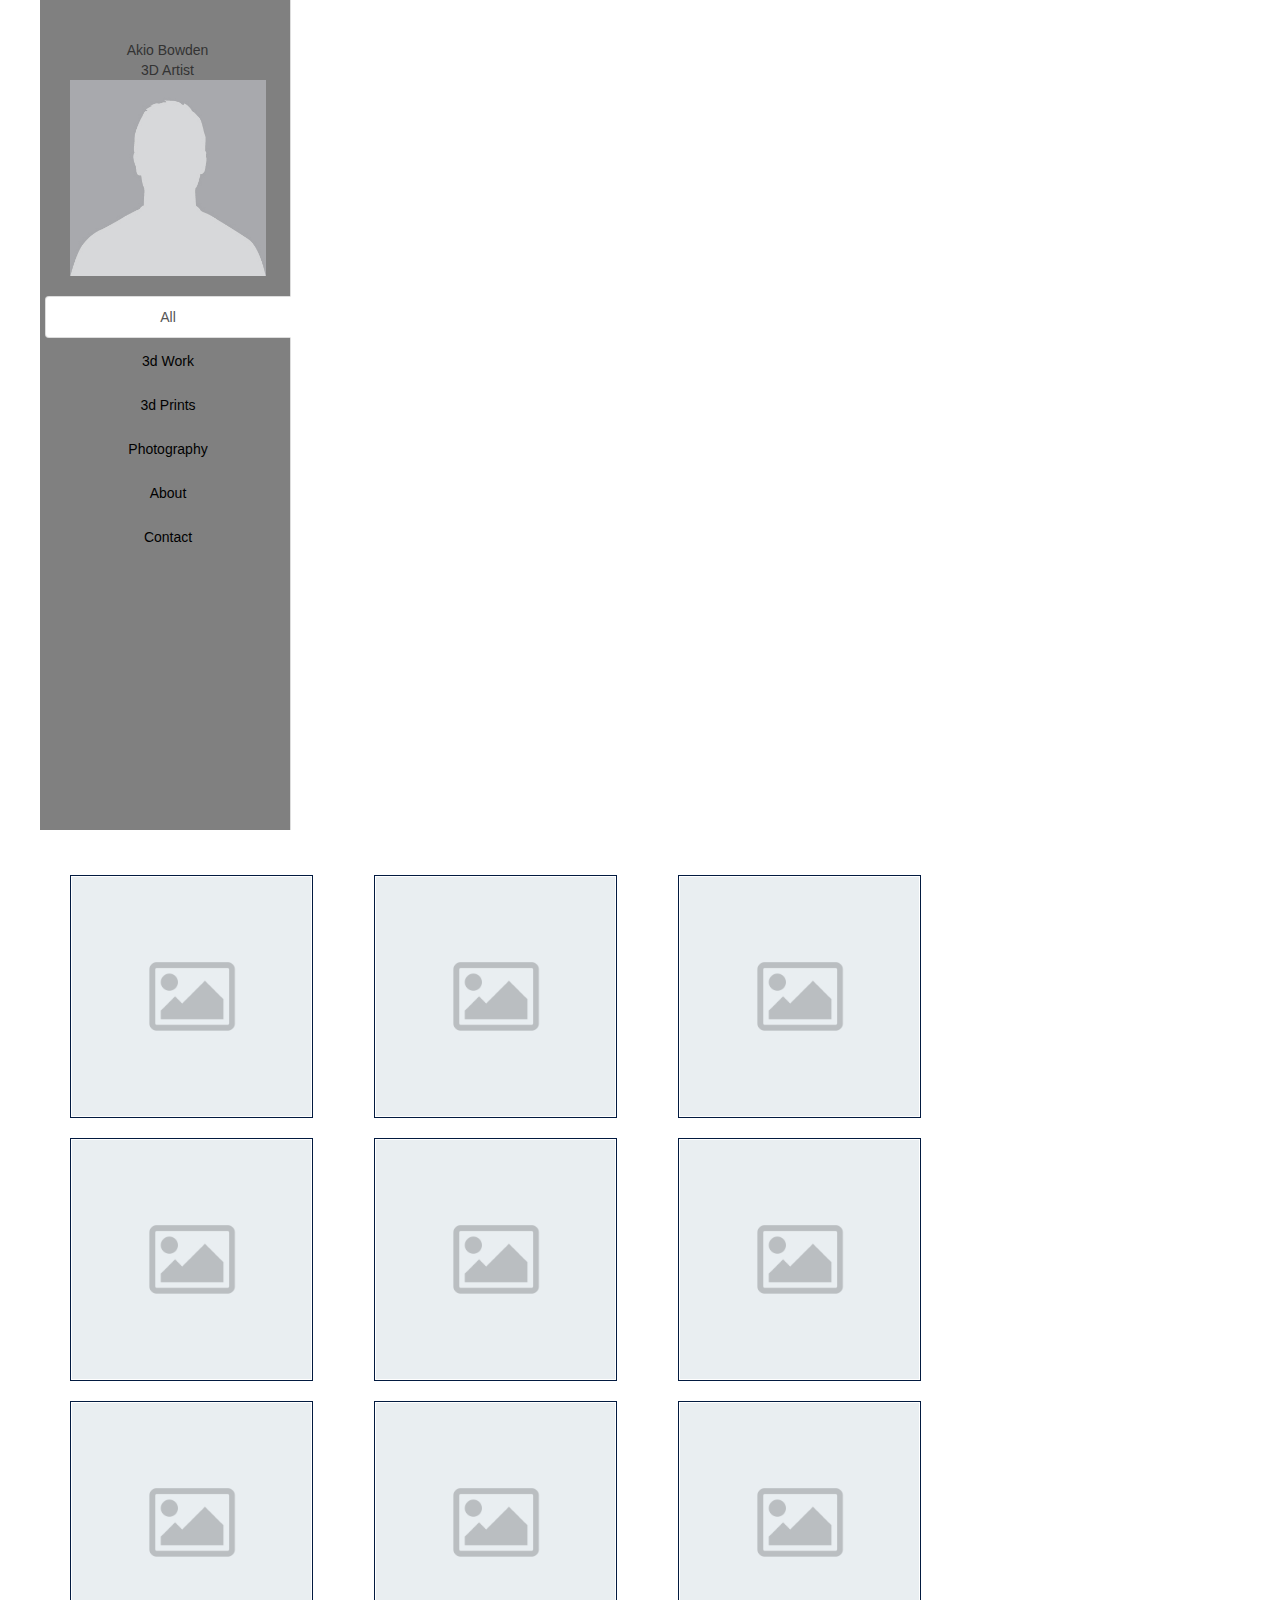
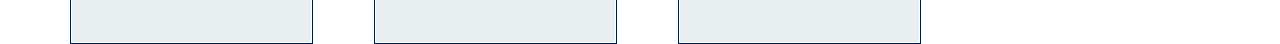
==== index.html @ 57e938fd "formated navbar and images, not fully responsive, but works full screen" ====
<!DOCTYPE html>
<html lang="en">
  <head>
    <title>Akio Bowden</title>
    <meta charset="utf-8">
    <meta name="viewport" content="width=device-width, initial-scale=1">
    <link rel="stylesheet" href="css/styles.css" type="text/css">
    <link href="https://maxcdn.bootstrapcdn.com/bootstrap/3.3.7/css/bootstrap.min.css" rel="stylesheet">
    <script src="https://ajax.googleapis.com/ajax/libs/jquery/3.3.1/jquery.min.js"></script>
    <script src="https://maxcdn.bootstrapcdn.com/bootstrap/3.3.7/js/bootstrap.min.js"></script>
  </head>
  <body>
  <div class="container-fluid">
      <div class="row">
  			<!-- nav bar -->
          <div class="col-sm-3 tabbable tabs-left">
      				<ul class="nav nav-tabs">
                <div class="user-info">
                  <li class="user-title">Akio Bowden</li>
                  <li class="job-title">3D Artist</li>
                  <img src="img/placeholder-user.png" alt="Akio Bowden" class="user-img">
                </div>
      					<li class="active"><a href="#home" data-toggle="tab">All</a></li>
      					<li><a href="#3dwork" data-toggle="tab">3d Work</a></li>
      					<li><a href="#3dprints" data-toggle="tab">3d Prints</a></li>
      					<li><a href="#photography" data-toggle="tab">Photography</a></li>
      					<li><a href="#about" data-toggle="tab">About</a></li>
      					<li><a href="#contact" data-toggle="tab">Contact</a></li>
      				</ul>
          </div>
          <!-- tab content -->
          <div class="col-sm-9 tab-content">
    				<!-- <div class="tab-content"> -->
    					<div class="tab-pane active" id="home">
                  <table>
                    <tr>
                      <td class="table-img"><img class="img-content" src="img/placeholder-img.png" alt="placeholder"></td>
                      <td class="table-img"><img class="img-content" src="img/placeholder-img.png" alt="placeholder"></td>
                      <td class="table-img"><img class="img-content" src="img/placeholder-img.png" alt="placeholder"></td>
                    </tr>
                    <tr>
                      <td class="table-img"><img class="img-content" src="img/placeholder-img.png" alt="placeholder"></td>
                      <td class="table-img"><img class="img-content" src="img/placeholder-img.png" alt="placeholder"></td>
                      <td class="table-img"><img class="img-content" src="img/placeholder-img.png" alt="placeholder"></td>
                    </tr>
                    <tr>
                      <td class="table-img"><img class="img-content" src="img/placeholder-img.png" alt="placeholder"></td>
                      <td class="table-img"><img class="img-content" src="img/placeholder-img.png" alt="placeholder"></td>
                      <td class="table-img"><img class="img-content" src="img/placeholder-img.png" alt="placeholder"></td>
                    </tr>
                  </table>
    					</div>
    					<div class="tab-pane" id="about">
    						<div class="">
    							<h1>About Tab</h1>
    							<p>because they are the most important for an encyclopedia to have, as determined by the community of participating editors. They may also be of interest to readers as an alternative to lists of overview articles.</p>
    						</div>
    					</div>

    					<div class="tab-pane" id="services">
    						<div class="">
    							<h1>Services Tab</h1>
    							<p>meant to identify articles which deserve editor attention because they are the most important for an encyclopedia to have, as determined by the community of participating editors. They may also be of interest to readers as an alternative to lists of overview articles.</p>
    						</div>
    					</div>

    					<div class="tab-pane" id="contact">
    						 <div class="">
    							<h1>Contact Tab</h1>
    							<p>deserve editor attention because they are the most important for an encyclopedia to have, as determined by the community of participating editors. They may also be of interest to readers as an alternative to lists of overview articles.</p>
    						 </div>
    					</div>
    				<!-- </div> -->
    			</div>
  			<!-- /tabs -->
  		</div>
  	</div>
  </body>
</html>
---- css/styles.css ----
/*------ Left Side Nav Bar Menu CSS ------*/
.tab-content > .tab-pane,
.pill-content > .pill-pane {
  display: none;
}

.tab-content > .active,
.pill-content > .active {
  display: block;
}

.tabs-left {
  max-width: 300px;
  margin-right: 50px;
}

.tabs-left > .nav-tabs > li {
  float: none;
}

.tabs-left > .nav-tabs {
  padding-top: 40px;
  background-color: grey;
}

.tabs-left > .nav-tabs > li > a {
  color: black;
  min-width: 74px;
  margin-right: 0;
  margin-bottom: 3px;
}

.tabs-left > .nav-tabs {
  /*float: left;*/
  margin-right: 19px;
  border-right: 1px solid #ddd;
  border-bottom: 0;
  /*width: 20%;*/
  /*height: 100%;*/
  /*height: 500px;*/
  text-align: center;
  padding-bottom: 100%;

  padding-left: 5px;
  /*position: absolute;*/
}

.tabs-left > .nav-tabs > li > a {
  margin-right: -1px;
  -webkit-border-radius: 4px 0 0 4px;
     -moz-border-radius: 4px 0 0 4px;
          border-radius: 4px 0 0 4px;
}

.tabs-left > .nav-tabs > li > a:hover,
.tabs-left > .nav-tabs > li > a:focus {
  border-color: #eeeeee #dddddd #eeeeee #eeeeee;
}

.tabs-left > .nav-tabs .active > a,
.tabs-left > .nav-tabs .active > a:hover,
.tabs-left > .nav-tabs .active > a:focus {
  border-color: #ddd transparent #ddd #ddd;
  *border-right-color: #ffffff;
}

.user-img {
  width: 80%;
  height: 80%;
}

.user-info {
  padding-bottom: 20px;
}

/*tab content css*/
.tab-content {
  padding-top: 25px;
  text-align: center;
  /*width: 100%;*/
  float: right;
}

.table-img {
  padding-top: 20px;
}

.img-content {
  padding:1px;
  border:1px solid #021a40;
  width: 80%;
  height: 80%;
}

body {
  padding-left: 25px;
}
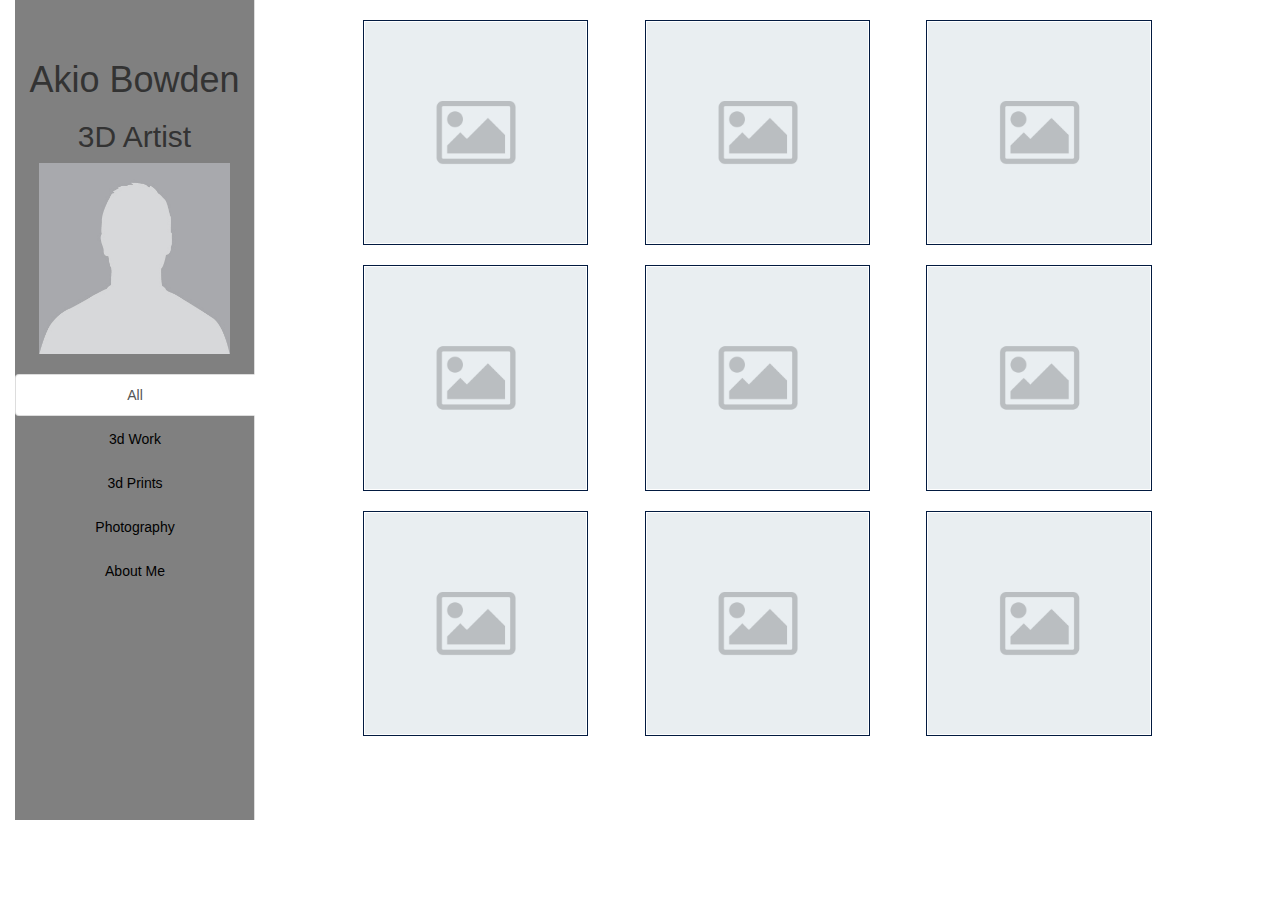
==== commit 3605863b: "Cleaned up css, reformatted layout so navbar is floated left and tab-content has no float, but took " ====
--- a/index.html
+++ b/index.html
@@ -11,21 +11,23 @@
   </head>
   <body>
   <div class="container-fluid">
-      <div class="row">
+      <div class="row main-row">
   			<!-- nav bar -->
           <div class="col-sm-3 tabbable tabs-left">
       				<ul class="nav nav-tabs">
                 <div class="user-info">
-                  <li class="user-title">Akio Bowden</li>
-                  <li class="job-title">3D Artist</li>
-                  <img src="img/placeholder-user.png" alt="Akio Bowden" class="user-img">
+                  <li class="user-title"><h1>Akio Bowden</h1></li>
+                  <li class="job-title"><h2>3D Artist</h2></li>
+                  <figure>
+                    <img src="img/placeholder-user.png" alt="Akio Bowden" class="user-img">
+                  </figure>
                 </div>
       					<li class="active"><a href="#home" data-toggle="tab">All</a></li>
       					<li><a href="#3dwork" data-toggle="tab">3d Work</a></li>
       					<li><a href="#3dprints" data-toggle="tab">3d Prints</a></li>
       					<li><a href="#photography" data-toggle="tab">Photography</a></li>
-      					<li><a href="#about" data-toggle="tab">About</a></li>
-      					<li><a href="#contact" data-toggle="tab">Contact</a></li>
+      					<li><a href="#about" data-toggle="tab">About Me</a></li>
+      					<!-- <li><a href="#contact" data-toggle="tab">Contact</a></li> -->
       				</ul>
           </div>
           <!-- tab content -->
@@ -34,40 +36,51 @@
     					<div class="tab-pane active" id="home">
                   <table>
                     <tr>
-                      <td class="table-img"><img class="img-content" src="img/placeholder-img.png" alt="placeholder"></td>
-                      <td class="table-img"><img class="img-content" src="img/placeholder-img.png" alt="placeholder"></td>
-                      <td class="table-img"><img class="img-content" src="img/placeholder-img.png" alt="placeholder"></td>
+                      <td class="table-img"><figure><img class="img-content" src="img/placeholder-img.png" alt="placeholder"></figure></td>
+                      <td class="table-img"><figure><img class="img-content" src="img/placeholder-img.png" alt="placeholder"></figure></td>
+                      <td class="table-img"><figure><img class="img-content" src="img/placeholder-img.png" alt="placeholder"></figure></td>
                     </tr>
                     <tr>
-                      <td class="table-img"><img class="img-content" src="img/placeholder-img.png" alt="placeholder"></td>
-                      <td class="table-img"><img class="img-content" src="img/placeholder-img.png" alt="placeholder"></td>
-                      <td class="table-img"><img class="img-content" src="img/placeholder-img.png" alt="placeholder"></td>
+                      <td class="table-img"><figure><img class="img-content" src="img/placeholder-img.png" alt="placeholder"></figure></td>
+                      <td class="table-img"><figure><img class="img-content" src="img/placeholder-img.png" alt="placeholder"></figure></td>
+                      <td class="table-img"><figure><img class="img-content" src="img/placeholder-img.png" alt="placeholder"></figure></td>
                     </tr>
                     <tr>
-                      <td class="table-img"><img class="img-content" src="img/placeholder-img.png" alt="placeholder"></td>
-                      <td class="table-img"><img class="img-content" src="img/placeholder-img.png" alt="placeholder"></td>
-                      <td class="table-img"><img class="img-content" src="img/placeholder-img.png" alt="placeholder"></td>
+                      <td class="table-img"><figure><img class="img-content" src="img/placeholder-img.png" alt="placeholder"></figure></td>
+                      <td class="table-img"><figure><img class="img-content" src="img/placeholder-img.png" alt="placeholder"></figure></td>
+                      <td class="table-img"><figure><img class="img-content" src="img/placeholder-img.png" alt="placeholder"></figure></td>
                     </tr>
                   </table>
     					</div>
+
+              <div class="tab-pane" id="3dwork">
+                <div class="">
+                  <table>
+                    <tr>
+                      <td class="table-img"><figure><img class="img-content" src="img/placeholder-img.png" alt="placeholder"></figure></td>
+                      <td class="table-img"><figure><img class="img-content" src="img/placeholder-img.png" alt="placeholder"></figure></td>
+                      <td class="table-img"><figure><img class="img-content" src="img/placeholder-img.png" alt="placeholder"></figure></td>
+                    </tr>
+                  </table>
+                </div>
+              </div>
+
     					<div class="tab-pane" id="about">
     						<div class="">
-    							<h1>About Tab</h1>
+    							<h1>About Me</h1>
     							<p>because they are the most important for an encyclopedia to have, as determined by the community of participating editors. They may also be of interest to readers as an alternative to lists of overview articles.</p>
-    						</div>
-    					</div>
-
-    					<div class="tab-pane" id="services">
-    						<div class="">
-    							<h1>Services Tab</h1>
-    							<p>meant to identify articles which deserve editor attention because they are the most important for an encyclopedia to have, as determined by the community of participating editors. They may also be of interest to readers as an alternative to lists of overview articles.</p>
+                  <button><a href="#contact" data-toggle="tab">Contact Me</a></button>
     						</div>
     					</div>
 
     					<div class="tab-pane" id="contact">
     						 <div class="">
-    							<h1>Contact Tab</h1>
-    							<p>deserve editor attention because they are the most important for an encyclopedia to have, as determined by the community of participating editors. They may also be of interest to readers as an alternative to lists of overview articles.</p>
+    							<h1>Send me an email!</h1>
+                  <form>
+                    <textarea placeholder="Add message here..." cols="90" rows="8" style="resize: none;"></textarea>
+                    <br>
+                    <button id="send-email-btn">Send</button>
+                  </form>
     						 </div>
     					</div>
     				<!-- </div> -->
--- a/css/styles.css
+++ b/css/styles.css
@@ -1,4 +1,8 @@
 /*------ Left Side Nav Bar Menu CSS ------*/
+.container-fluid {
+  /*position: relative;*/
+}
+
 .tab-content > .tab-pane,
 .pill-content > .pill-pane {
   display: none;
@@ -10,17 +14,11 @@
 }
 
 .tabs-left {
-  max-width: 300px;
-  margin-right: 50px;
+  /*position: relative;*/
 }
 
 .tabs-left > .nav-tabs > li {
   float: none;
-}
-
-.tabs-left > .nav-tabs {
-  padding-top: 40px;
-  background-color: grey;
 }
 
 .tabs-left > .nav-tabs > li > a {
@@ -31,18 +29,17 @@
 }
 
 .tabs-left > .nav-tabs {
-  /*float: left;*/
+  background-color: grey;
+  text-align: center;
+  float: left;
+  height: 820px;
+  width: 240px;
+  padding-top: 40px;
+  /*padding-bottom: 100%;*/
+  /*padding-left: 5px;*/
   margin-right: 19px;
   border-right: 1px solid #ddd;
   border-bottom: 0;
-  /*width: 20%;*/
-  /*height: 100%;*/
-  /*height: 500px;*/
-  text-align: center;
-  padding-bottom: 100%;
-
-  padding-left: 5px;
-  /*position: absolute;*/
 }
 
 .tabs-left > .nav-tabs > li > a {
@@ -75,10 +72,9 @@
 
 /*tab content css*/
 .tab-content {
-  padding-top: 25px;
+  padding-right: 100px !important;
+  padding-bottom: 20px;
   text-align: center;
-  /*width: 100%;*/
-  float: right;
 }
 
 .table-img {
@@ -93,5 +89,19 @@
 }
 
 body {
-  padding-left: 25px;
+   min-width:1080px;        /* Suppose you want minimum width of 1000px */
+   width: auto !important;  /* Firefox will set width as auto */
+   width:1080px;            /* As IE6 ignores !important it will set width as 1000px; */
+   /*position: absolute;*/
+   height: 820px;
+   /*height: 100%;*/
+    top: 0;
+    left: 0;
+    right: 0;
+    bottom: 0;
+  /*overflow: auto;*/
 }
+
+html {
+  height: 100%;
+}
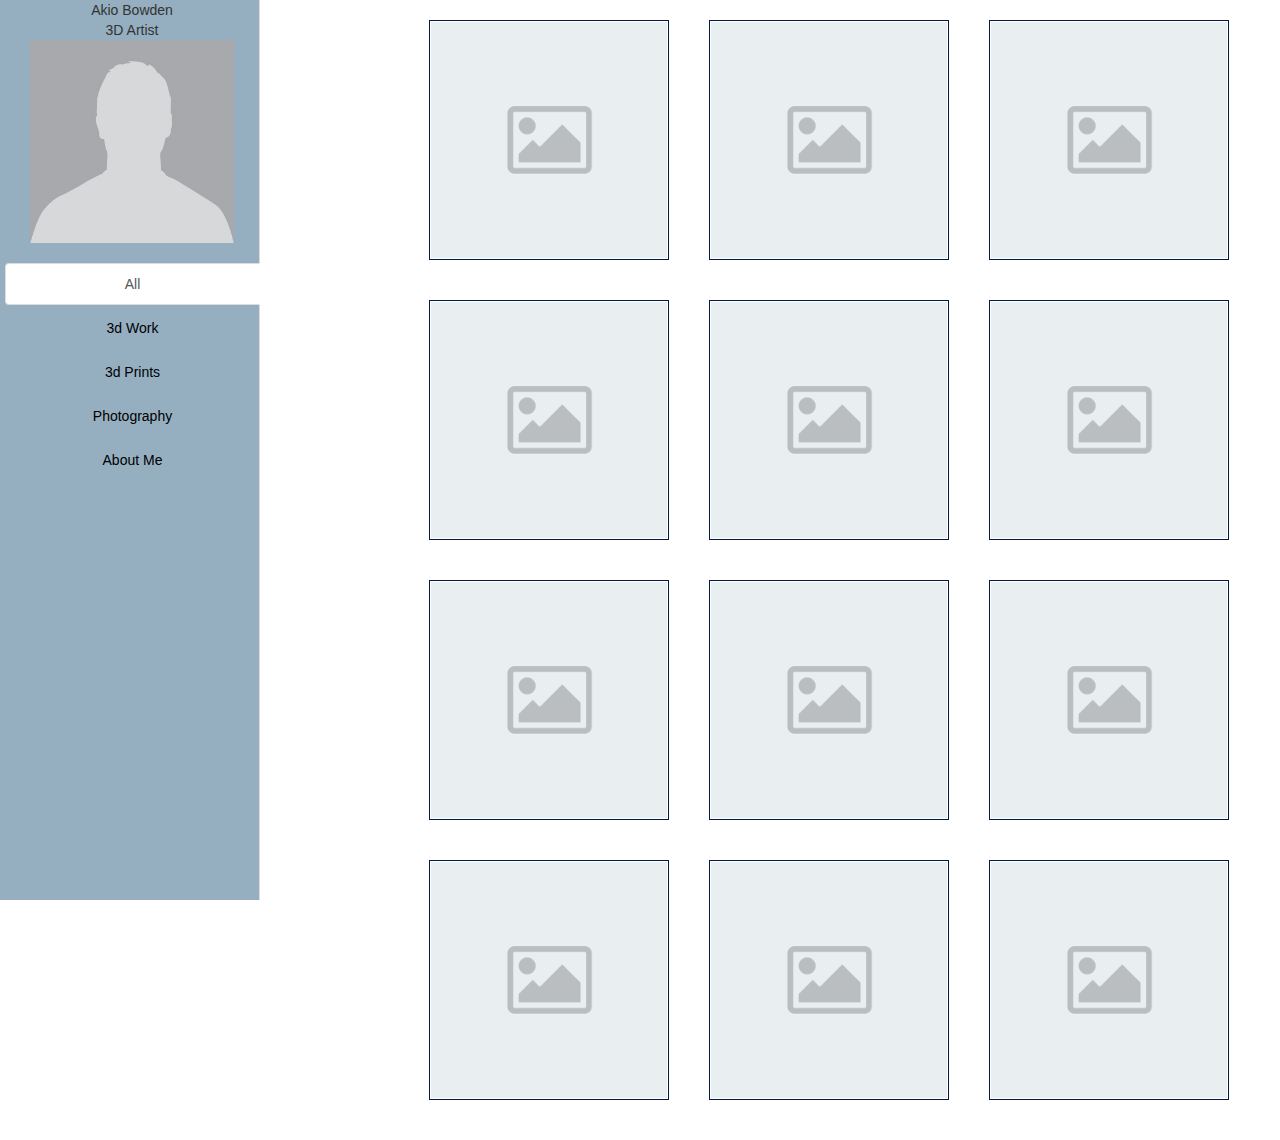
==== commit aff360d2: "Changed navbar position and tab-content css to make it formatted so it is somewhat responsive but ca" ====
--- a/index.html
+++ b/index.html
@@ -1,92 +1,125 @@
 <!DOCTYPE html>
 <html lang="en">
-  <head>
-    <title>Akio Bowden</title>
-    <meta charset="utf-8">
-    <meta name="viewport" content="width=device-width, initial-scale=1">
-    <link rel="stylesheet" href="css/styles.css" type="text/css">
-    <link href="https://maxcdn.bootstrapcdn.com/bootstrap/3.3.7/css/bootstrap.min.css" rel="stylesheet">
-    <script src="https://ajax.googleapis.com/ajax/libs/jquery/3.3.1/jquery.min.js"></script>
-    <script src="https://maxcdn.bootstrapcdn.com/bootstrap/3.3.7/js/bootstrap.min.js"></script>
-  </head>
-  <body>
+<head>
+  <title>Akio Bowden</title>
+  <meta charset="utf-8">
+  <meta name="viewport" content="width=device-width, initial-scale=1">
+  <link rel="stylesheet" href="css/styles.css" type="text/css">
+  <link href="https://maxcdn.bootstrapcdn.com/bootstrap/3.3.7/css/bootstrap.min.css" rel="stylesheet">
+  <script src="https://ajax.googleapis.com/ajax/libs/jquery/3.3.1/jquery.min.js"></script>
+  <script src="https://maxcdn.bootstrapcdn.com/bootstrap/3.3.7/js/bootstrap.min.js"></script>
+</head>
+<body>
   <div class="container-fluid">
-      <div class="row main-row">
-  			<!-- nav bar -->
-          <div class="col-sm-3 tabbable tabs-left">
-      				<ul class="nav nav-tabs">
-                <div class="user-info">
-                  <li class="user-title"><h1>Akio Bowden</h1></li>
-                  <li class="job-title"><h2>3D Artist</h2></li>
-                  <figure>
-                    <img src="img/placeholder-user.png" alt="Akio Bowden" class="user-img">
-                  </figure>
-                </div>
-      					<li class="active"><a href="#home" data-toggle="tab">All</a></li>
-      					<li><a href="#3dwork" data-toggle="tab">3d Work</a></li>
-      					<li><a href="#3dprints" data-toggle="tab">3d Prints</a></li>
-      					<li><a href="#photography" data-toggle="tab">Photography</a></li>
-      					<li><a href="#about" data-toggle="tab">About Me</a></li>
-      					<!-- <li><a href="#contact" data-toggle="tab">Contact</a></li> -->
-      				</ul>
-          </div>
-          <!-- tab content -->
-          <div class="col-sm-9 tab-content">
-    				<!-- <div class="tab-content"> -->
-    					<div class="tab-pane active" id="home">
-                  <table>
-                    <tr>
-                      <td class="table-img"><figure><img class="img-content" src="img/placeholder-img.png" alt="placeholder"></figure></td>
-                      <td class="table-img"><figure><img class="img-content" src="img/placeholder-img.png" alt="placeholder"></figure></td>
-                      <td class="table-img"><figure><img class="img-content" src="img/placeholder-img.png" alt="placeholder"></figure></td>
-                    </tr>
-                    <tr>
-                      <td class="table-img"><figure><img class="img-content" src="img/placeholder-img.png" alt="placeholder"></figure></td>
-                      <td class="table-img"><figure><img class="img-content" src="img/placeholder-img.png" alt="placeholder"></figure></td>
-                      <td class="table-img"><figure><img class="img-content" src="img/placeholder-img.png" alt="placeholder"></figure></td>
-                    </tr>
-                    <tr>
-                      <td class="table-img"><figure><img class="img-content" src="img/placeholder-img.png" alt="placeholder"></figure></td>
-                      <td class="table-img"><figure><img class="img-content" src="img/placeholder-img.png" alt="placeholder"></figure></td>
-                      <td class="table-img"><figure><img class="img-content" src="img/placeholder-img.png" alt="placeholder"></figure></td>
-                    </tr>
-                  </table>
-    					</div>
-
-              <div class="tab-pane" id="3dwork">
-                <div class="">
-                  <table>
-                    <tr>
-                      <td class="table-img"><figure><img class="img-content" src="img/placeholder-img.png" alt="placeholder"></figure></td>
-                      <td class="table-img"><figure><img class="img-content" src="img/placeholder-img.png" alt="placeholder"></figure></td>
-                      <td class="table-img"><figure><img class="img-content" src="img/placeholder-img.png" alt="placeholder"></figure></td>
-                    </tr>
-                  </table>
-                </div>
-              </div>
-
-    					<div class="tab-pane" id="about">
-    						<div class="">
-    							<h1>About Me</h1>
-    							<p>because they are the most important for an encyclopedia to have, as determined by the community of participating editors. They may also be of interest to readers as an alternative to lists of overview articles.</p>
-                  <button><a href="#contact" data-toggle="tab">Contact Me</a></button>
-    						</div>
-    					</div>
-
-    					<div class="tab-pane" id="contact">
-    						 <div class="">
-    							<h1>Send me an email!</h1>
-                  <form>
-                    <textarea placeholder="Add message here..." cols="90" rows="8" style="resize: none;"></textarea>
-                    <br>
-                    <button id="send-email-btn">Send</button>
-                  </form>
-    						 </div>
-    					</div>
-    				<!-- </div> -->
-    			</div>
-  			<!-- /tabs -->
-  		</div>
-  	</div>
-  </body>
+    <!-- nav bar -->
+    <div class="tabbable tabs-left">
+      <ul class="nav nav-tabs">
+        <div class="user-info">
+          <li class="user-title">Akio Bowden</li>
+          <li class="job-title">3D Artist</li>
+          <figure>
+            <img src="img/placeholder-user.png" alt="Akio Bowden" class="user-img">
+          </figure>
+        </div>
+        <li class="active"><a href="#home" data-toggle="tab">All</a></li>
+        <li><a href="#3dwork" data-toggle="tab">3d Work</a></li>
+        <li><a href="#3dprints" data-toggle="tab">3d Prints</a></li>
+        <li><a href="#photography" data-toggle="tab">Photography</a></li>
+        <li><a href="#about" data-toggle="tab">About Me</a></li>
+        <!-- <li><a href="#contact" data-toggle="tab">Contact</a></li> -->
+      </ul>
+    </div>
+    <!-- tab content -->
+    <div class="tab-content">
+      <!-- Home/All Tab -->
+      <div class="tab-pane active" id="home">
+        <table>
+          <tr>
+            <td class="table-img"><figure><img class="img-content" src="img/placeholder-img.png" alt="placeholder"></figure></td>
+            <td class="table-img"><figure><img class="img-content" src="img/placeholder-img.png" alt="placeholder"></figure></td>
+            <td class="table-img"><figure><img class="img-content" src="img/placeholder-img.png" alt="placeholder"></figure></td>
+          </tr>
+          <tr>
+            <td class="table-img"><figure><img class="img-content" src="img/placeholder-img.png" alt="placeholder"></figure></td>
+            <td class="table-img"><figure><img class="img-content" src="img/placeholder-img.png" alt="placeholder"></figure></td>
+            <td class="table-img"><figure><img class="img-content" src="img/placeholder-img.png" alt="placeholder"></figure></td>
+          </tr>
+          <tr>
+            <td class="table-img"><figure><img class="img-content" src="img/placeholder-img.png" alt="placeholder"></figure></td>
+            <td class="table-img"><figure><img class="img-content" src="img/placeholder-img.png" alt="placeholder"></figure></td>
+            <td class="table-img"><figure><img class="img-content" src="img/placeholder-img.png" alt="placeholder"></figure></td>
+          </tr>
+          <tr>
+            <td class="table-img"><figure><img class="img-content" src="img/placeholder-img.png" alt="placeholder"></figure></td>
+            <td class="table-img"><figure><img class="img-content" src="img/placeholder-img.png" alt="placeholder"></figure></td>
+            <td class="table-img"><figure><img class="img-content" src="img/placeholder-img.png" alt="placeholder"></figure></td>
+          </tr>
+        </table>
+      </div>
+      <!-- 3d Work Tab -->
+      <div class="tab-pane" id="3dwork">
+        <div class="">
+          <table>
+            <tr>
+              <td class="table-img"><figure><img class="img-content" src="img/placeholder-img.png" alt="placeholder"></figure></td>
+              <td class="table-img"><figure><img class="img-content" src="img/placeholder-img.png" alt="placeholder"></figure></td>
+              <td class="table-img"><figure><img class="img-content" src="img/placeholder-img.png" alt="placeholder"></figure></td>
+            </tr>
+          </table>
+        </div>
+      </div>
+      <!-- 3d Prints Tab -->
+      <div class="tab-pane" id="3dprints">
+        <div class="">
+          <table>
+            <tr>
+              <td class="table-img"><figure><img class="img-content" src="img/placeholder-img.png" alt="placeholder"></figure></td>
+              <td class="table-img"><figure><img class="img-content" src="img/placeholder-img.png" alt="placeholder"></figure></td>
+              <td class="table-img"><figure><img class="img-content" src="img/placeholder-img.png" alt="placeholder"></figure></td>
+            </tr>
+            <tr>
+              <td class="table-img"><figure><img class="img-content" src="img/placeholder-img.png" alt="placeholder"></figure></td>
+              <td class="table-img"><figure><img class="img-content" src="img/placeholder-img.png" alt="placeholder"></figure></td>
+              <td class="table-img"><figure><img class="img-content" src="img/placeholder-img.png" alt="placeholder"></figure></td>
+            </tr>
+          </table>
+        </div>
+      </div>
+      <!-- Photography Tab -->
+      <div class="tab-pane" id="photography">
+        <div class="">
+          <table>
+            <tr>
+              <td class="table-img"><figure><img class="img-content" src="img/placeholder-img.png" alt="placeholder"></figure></td>
+              <td class="table-img"><figure><img class="img-content" src="img/placeholder-img.png" alt="placeholder"></figure></td>
+              <td class="table-img"><figure><img class="img-content" src="img/placeholder-img.png" alt="placeholder"></figure></td>
+            </tr>
+            <tr>
+              <td class="table-img"><figure><img class="img-content" src="img/placeholder-img.png" alt="placeholder"></figure></td>
+            </tr>
+          </table>
+        </div>
+      </div>
+      <!-- About Me Tab -->
+      <div class="tab-pane" id="about">
+        <div class="">
+          <h1>About Me</h1>
+          <p>You can put a message about yourself and your career focus along with a list of experience, pieces of work, etc.</p>
+          <button><a href="#contact" data-toggle="tab">Contact Me</a></button>
+        </div>
+      </div>
+      <!-- Contact Me Tab -->
+      <div class="tab-pane" id="contact">
+        <div class="">
+          <h1>Send me an email!</h1>
+          <form>
+            <textarea placeholder="Add message here..." cols="90" rows="8" style="resize: none;"></textarea>
+            <br>
+            <button id="send-email-btn">Send</button>
+          </form>
+        </div>
+      </div>
+    </div>
+  </div>
+</body>
 </html>
--- a/css/styles.css
+++ b/css/styles.css
@@ -1,20 +1,26 @@
 /*------ Left Side Nav Bar Menu CSS ------*/
-.container-fluid {
-  /*position: relative;*/
+.tabs-left {
+  height: 100%;
+  min-height: 490px;
+  width: 20%;
+  max-width: 290px;
+  /* padding-left: 20px; */
+  position: fixed;
+  z-index: 1;
+  top: 0;
+  left: 0;
+  overflow-x: hidden;
+  min-width: 260px;
+  background-color: #95afc0;
 }
 
-.tab-content > .tab-pane,
-.pill-content > .pill-pane {
-  display: none;
-}
-
-.tab-content > .active,
-.pill-content > .active {
-  display: block;
-}
-
-.tabs-left {
-  /*position: relative;*/
+.tabs-left > .nav-tabs {
+  /* background-color: #95afc0; */
+  min-height: 100%;
+  padding-left: 5px;
+  text-align: center;
+  border-right: 1px solid #ddd;
+  border-bottom: 0;
 }
 
 .tabs-left > .nav-tabs > li {
@@ -26,20 +32,6 @@
   min-width: 74px;
   margin-right: 0;
   margin-bottom: 3px;
-}
-
-.tabs-left > .nav-tabs {
-  background-color: grey;
-  text-align: center;
-  float: left;
-  height: 820px;
-  width: 240px;
-  padding-top: 40px;
-  /*padding-bottom: 100%;*/
-  /*padding-left: 5px;*/
-  margin-right: 19px;
-  border-right: 1px solid #ddd;
-  border-bottom: 0;
 }
 
 .tabs-left > .nav-tabs > li > a {
@@ -72,36 +64,34 @@
 
 /*tab content css*/
 .tab-content {
-  padding-right: 100px !important;
+  margin-left: 30%; /* Same as the width of the sidenav */
+  padding: 0px 10px;
   padding-bottom: 20px;
-  text-align: center;
+  position: absolute;
+  overflow: auto;
 }
 
 .table-img {
-  padding-top: 20px;
+  padding: 20px;
 }
 
 .img-content {
   padding:1px;
   border:1px solid #021a40;
-  width: 80%;
-  height: 80%;
+  width: 240px;
+  height: 240px;
 }
 
-body {
-   min-width:1080px;        /* Suppose you want minimum width of 1000px */
-   width: auto !important;  /* Firefox will set width as auto */
-   width:1080px;            /* As IE6 ignores !important it will set width as 1000px; */
-   /*position: absolute;*/
-   height: 820px;
-   /*height: 100%;*/
-    top: 0;
-    left: 0;
-    right: 0;
-    bottom: 0;
-  /*overflow: auto;*/
+/* Navbar responsive design */
+@media screen and (max-height: 500px) {
+  .user-img {
+    display: none;
+  }
 }
 
-html {
-  height: 100%;
+/* Tab content responsive design */
+@media screen and (max-width: 900px) {
+  .tab-content {
+    margin-left: 280px;
+  }
 }
